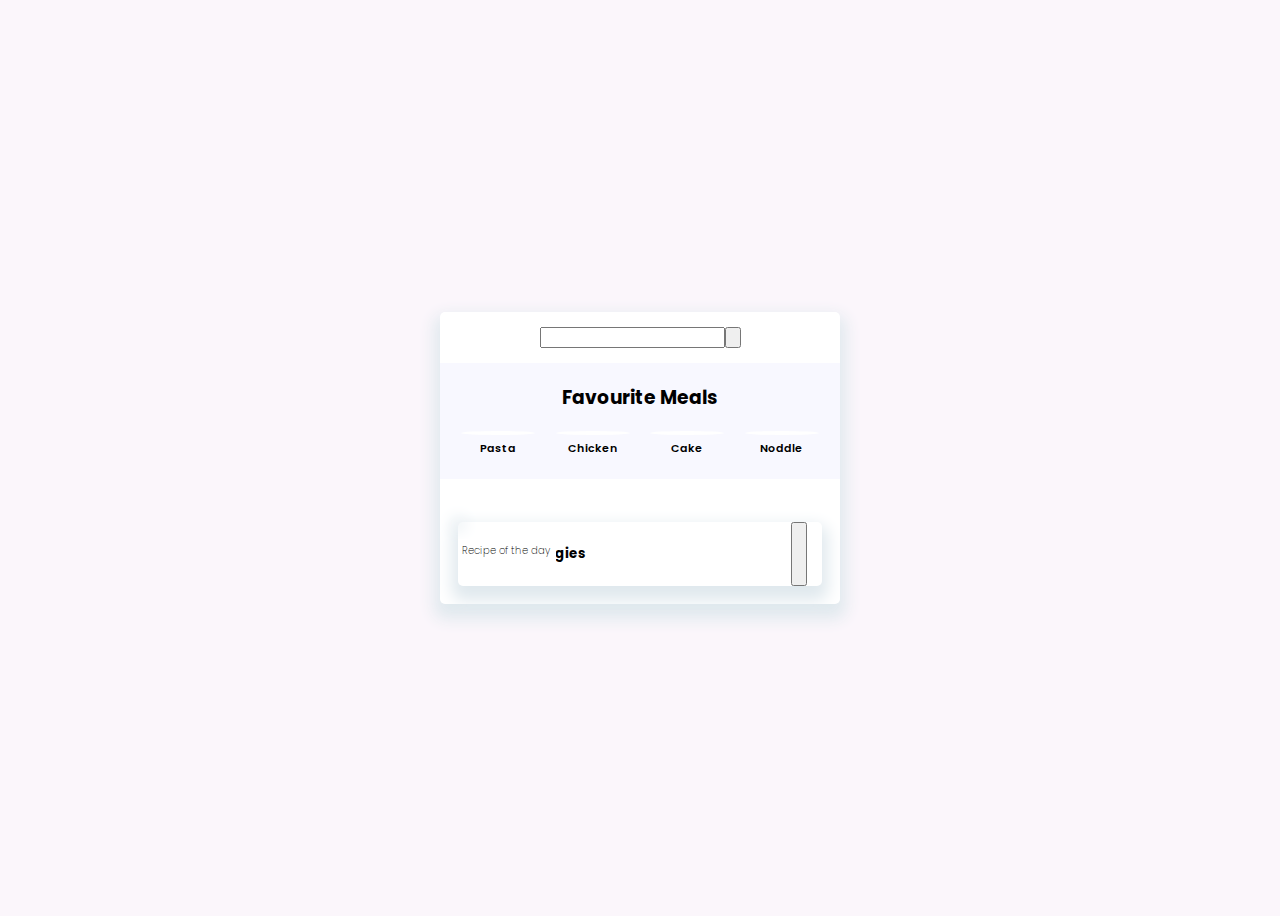
==== Project3/recipe-app/index.html @ bd345b2f "UI completed" ====
<!DOCTYPE html>
<html lang="en">
  <head>
    <meta charset="UTF-8" />
    <meta name="viewport" content="width=device-width, initial-scale=1.0" />
    <title>Document</title>
    <link rel="stylesheet" href="style.css" />
    <script src="script.js" defer></script>
  </head>
  <body>
    <div id="container">
      <div id="cover-items">
        <div id="header">
          <input type="text" />
          <button id="search"><i class="fas fa-search"></i></button>
        </div>
        <div id="fav-meals">
          <h3>Favourite Meals</h3>
          <ul>
            <li>
              <img
                src="https://www.themealdb.com//images//media//meals//utxqpt1511639216.jpg"
                alt=""
              />
              <p>Pasta</p>
            </li>
            <li>
              <img
                src="https:\/\/www.themealdb.com\/images\/media\/meals\/wai9bw1619788844.jpg"
                alt=""
              />
              <p>Chicken</p>
            </li>
            <li>
              <img
                src="https:\/\/www.themealdb.com\/images\/media\/meals\/quuxsx1511476154.jpg"
                alt=""
              />
              <p>Cake</p>
            </li>
            <li>
              <img
                src="https://www.themealdb.com/images/media/meals/llcbn01574260722.jpg/preview"
                alt=""
              />
              <p>Noddle</p>
            </li>
          </ul>
        </div>
        <div id="rondom-recipe">
          <p id="up-text">Recipe of the day</p>
          <img
            src="https://www.themealdb.com//images//media//meals//yqwtvu1487426027.jpg"
            alt=""
          />
          <div id="meal-desc">
            <h5>Veggie veggies</h5>
            <button><i class="fas fa-heart"></i></button>
          </div>
        </div>
      </div>
    </div>
  </body>
</html>
---- Project3/recipe-app/style.css ----
@import url("https://fonts.googleapis.com/css2?family=Poppins:wght@200;400;600&display=swap");

body {
  background-color: #fbf6fb;
  font-family: "Poppins", sans-serif;
}
#container {
  min-height: 100vh;
  display: flex;
  justify-content: center;
  align-items: center;
}
#header {
  display: flex;
  justify-content: center;
  margin: 15px;
}

#cover-items {
  width: 400px;
  background-color: white;
  box-shadow: 0px 9px 16px 6px #e0e9ee;
  border-radius: 5px;
}
#fav-meals {
  background-color: #f8f8ff;
  padding: 1px;
}
#fav-meals h3 {
  text-align: center;
}
#fav-meals ul {
  display: flex;
  padding: 0px;
  justify-content: space-evenly;
}
ul li {
  list-style-type: none;
}
li img {
  width: 70px;
  border: 2px solid white;
  border-radius: 50%;
  display: block;
}
li p {
  font-size: 11px;
  font-weight: 600;
  text-align: center;
  margin: 5px;
}
#rondom-recipe {
  position: relative;
  padding: 18px;
}
#rondom-recipe img {
  width: 100%;
  box-shadow: 0px 9px 16px 6px #e0e9ee;
  border-top-left-radius: 5px;
  border-top-right-radius: 5px;
}
#meal-desc {
  display: flex;
  justify-content: space-between;
  padding-left: 15px;
  padding-right: 15px;
  box-shadow: 0px 9px 16px 6px #e0e9ee;
  border-radius: 5px;
}
#up-text {
  position: absolute;
  top: 50px;
  width: 90px;
  background-color: white;
  font-size: 10px;
  padding: 4px;
  font-weight: 200;
  border-bottom-right-radius: 3px;
  border-top-right-radius: 3px;
}
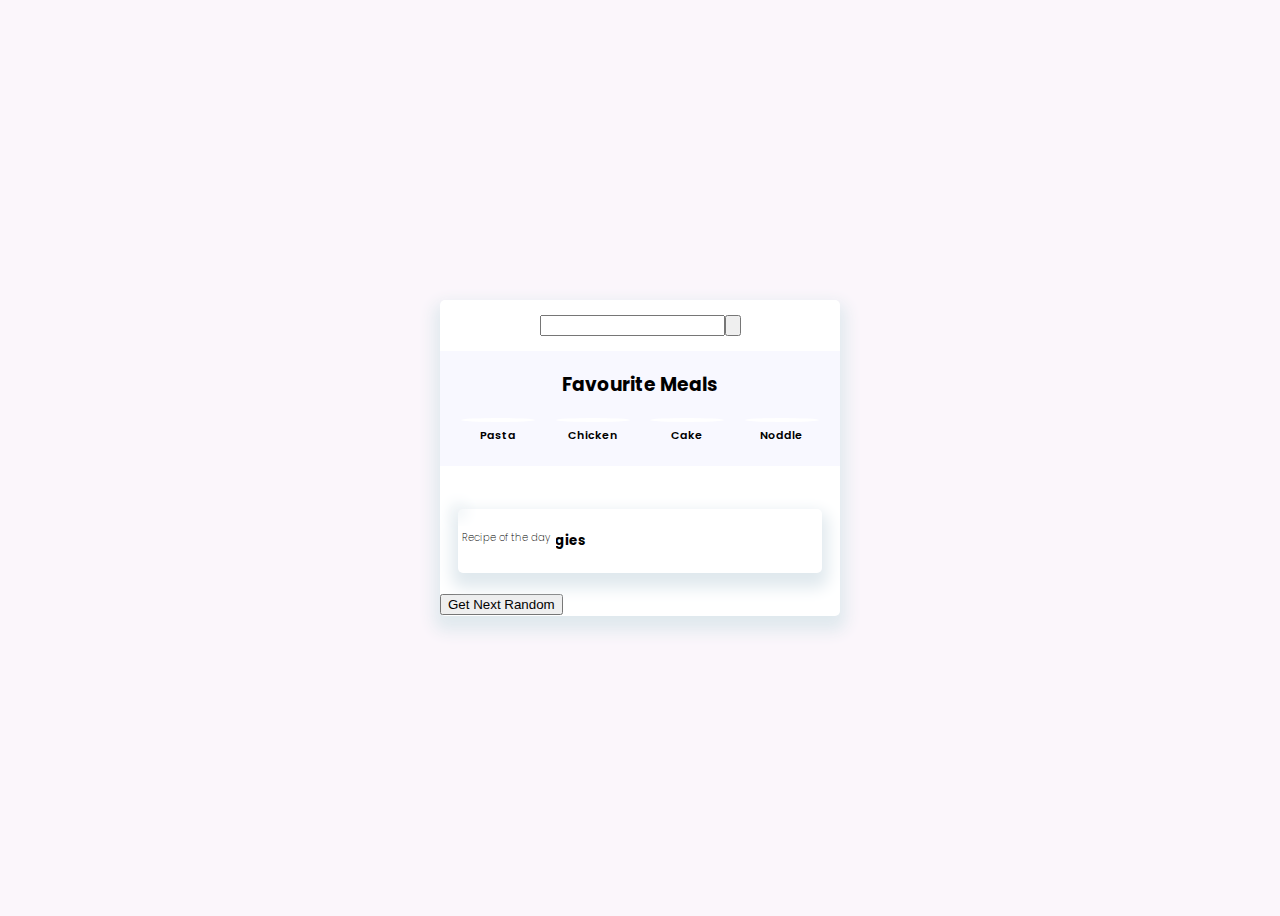
==== commit 8223465c: "Add simple JS functionality as sample" ====
--- a/Project3/recipe-app/index.html
+++ b/Project3/recipe-app/index.html
@@ -1,64 +1,53 @@
 <!DOCTYPE html>
 <html lang="en">
-  <head>
-    <meta charset="UTF-8" />
-    <meta name="viewport" content="width=device-width, initial-scale=1.0" />
-    <title>Document</title>
-    <link rel="stylesheet" href="style.css" />
-    <script src="script.js" defer></script>
-  </head>
-  <body>
-    <div id="container">
-      <div id="cover-items">
-        <div id="header">
-          <input type="text" />
-          <button id="search"><i class="fas fa-search"></i></button>
-        </div>
-        <div id="fav-meals">
-          <h3>Favourite Meals</h3>
-          <ul>
-            <li>
-              <img
-                src="https://www.themealdb.com//images//media//meals//utxqpt1511639216.jpg"
-                alt=""
-              />
-              <p>Pasta</p>
-            </li>
-            <li>
-              <img
-                src="https:\/\/www.themealdb.com\/images\/media\/meals\/wai9bw1619788844.jpg"
-                alt=""
-              />
-              <p>Chicken</p>
-            </li>
-            <li>
-              <img
-                src="https:\/\/www.themealdb.com\/images\/media\/meals\/quuxsx1511476154.jpg"
-                alt=""
-              />
-              <p>Cake</p>
-            </li>
-            <li>
-              <img
-                src="https://www.themealdb.com/images/media/meals/llcbn01574260722.jpg/preview"
-                alt=""
-              />
-              <p>Noddle</p>
-            </li>
-          </ul>
-        </div>
-        <div id="rondom-recipe">
-          <p id="up-text">Recipe of the day</p>
-          <img
-            src="https://www.themealdb.com//images//media//meals//yqwtvu1487426027.jpg"
-            alt=""
-          />
-          <div id="meal-desc">
-            <h5>Veggie veggies</h5>
-            <button><i class="fas fa-heart"></i></button>
-          </div>
+
+<head>
+  <meta charset="UTF-8" />
+  <meta name="viewport" content="width=device-width, initial-scale=1.0" />
+  <title>Document</title>
+  <link rel="stylesheet" href="style.css" />
+</head>
+
+<body>
+  <div id="container">
+    <div id="cover-items">
+      <div id="header">
+        <input type="text" />
+        <button id="search"><i class="fas fa-search"></i></button>
+      </div>
+      <div id="fav-meals">
+        <h3>Favourite Meals</h3>
+        <ul>
+          <li>
+            <img src="https://www.themealdb.com//images//media//meals//utxqpt1511639216.jpg" alt="" />
+            <p>Pasta</p>
+          </li>
+          <li>
+            <img src="https:\/\/www.themealdb.com\/images\/media\/meals\/wai9bw1619788844.jpg" alt="" />
+            <p>Chicken</p>
+          </li>
+          <li>
+            <img src="https:\/\/www.themealdb.com\/images\/media\/meals\/quuxsx1511476154.jpg" alt="" />
+            <p>Cake</p>
+          </li>
+          <li>
+            <img src="https://www.themealdb.com/images/media/meals/llcbn01574260722.jpg/preview" alt="" />
+            <p>Noddle</p>
+          </li>
+        </ul>
+      </div>
+      <div id="rondom-recipe">
+        <p id="up-text">Recipe of the day</p>
+        <img src="https://www.themealdb.com//images//media//meals//yqwtvu1487426027.jpg" alt="" />
+        <div id="meal-desc">
+          <h5>Veggie veggies</h5>
         </div>
       </div>
+      <button onclick="fetchRandomReceipt()"><i class="fas fa-heart"></i>Get Next Random</button>
     </div>
-  </body>
-</html>
+  </div>
+
+  <script defer src="script.js"></script>
+</body>
+
+</html>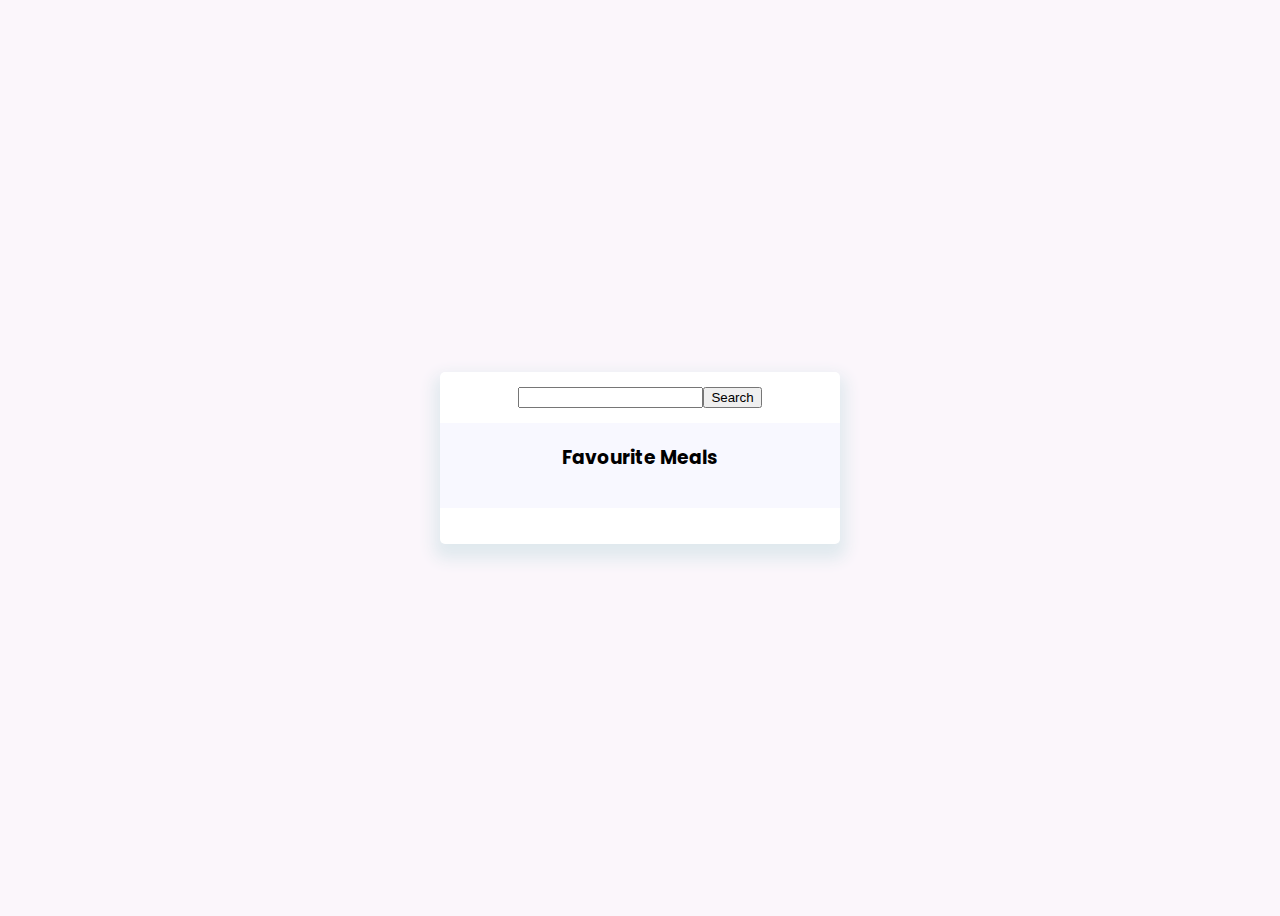
==== commit 13f174ef: "Recipe app mostly completed" ====
--- a/Project3/recipe-app/index.html
+++ b/Project3/recipe-app/index.html
@@ -1,53 +1,39 @@
 <!DOCTYPE html>
 <html lang="en">
+  <head>
+    <meta charset="UTF-8" />
+    <meta name="viewport" content="width=device-width, initial-scale=1.0" />
+    <title>Document</title>
+    <link
+      rel="stylesheet"
+      href="https://cdnjs.cloudflare.com/ajax/libs/font-awesome/4.7.0/css/font-awesome.min.css"
+    />
 
-<head>
-  <meta charset="UTF-8" />
-  <meta name="viewport" content="width=device-width, initial-scale=1.0" />
-  <title>Document</title>
-  <link rel="stylesheet" href="style.css" />
-</head>
+    <link rel="stylesheet" href="style.css" />
+  </head>
 
-<body>
-  <div id="container">
-    <div id="cover-items">
-      <div id="header">
-        <input type="text" />
-        <button id="search"><i class="fas fa-search"></i></button>
+  <body>
+    <div id="container">
+      <div id="cover-items">
+        <div id="header">
+          <input type="text" id="search-term" />
+          <button id="search">Search</i></button>
+        </div>
+        <div id="fav-meals">
+          <h3>Favourite Meals</h3>
+          <ul id="fav-meal-list"></ul>
+        </div>
+        <div id="recipes"></div>
       </div>
-      <div id="fav-meals">
-        <h3>Favourite Meals</h3>
-        <ul>
-          <li>
-            <img src="https://www.themealdb.com//images//media//meals//utxqpt1511639216.jpg" alt="" />
-            <p>Pasta</p>
-          </li>
-          <li>
-            <img src="https:\/\/www.themealdb.com\/images\/media\/meals\/wai9bw1619788844.jpg" alt="" />
-            <p>Chicken</p>
-          </li>
-          <li>
-            <img src="https:\/\/www.themealdb.com\/images\/media\/meals\/quuxsx1511476154.jpg" alt="" />
-            <p>Cake</p>
-          </li>
-          <li>
-            <img src="https://www.themealdb.com/images/media/meals/llcbn01574260722.jpg/preview" alt="" />
-            <p>Noddle</p>
-          </li>
-        </ul>
-      </div>
-      <div id="rondom-recipe">
-        <p id="up-text">Recipe of the day</p>
-        <img src="https://www.themealdb.com//images//media//meals//yqwtvu1487426027.jpg" alt="" />
-        <div id="meal-desc">
-          <h5>Veggie veggies</h5>
+      <div class="popup-container hidden" id="meal-popup">
+        <div class="popup">
+          <button id="close-popup">
+            <i class="fa fa-times"></i>
+          </button>
+          <div class="meal-info" id="meal-info"></div>
         </div>
       </div>
-      <button onclick="fetchRandomReceipt()"><i class="fas fa-heart"></i>Get Next Random</button>
     </div>
-  </div>
-
-  <script defer src="script.js"></script>
-</body>
-
-</html>+    <script src="script.js"></script>
+  </body>
+</html>
--- a/Project3/recipe-app/style.css
+++ b/Project3/recipe-app/style.css
@@ -15,7 +15,9 @@
   justify-content: center;
   margin: 15px;
 }
-
+img {
+  width: 100%;
+}
 #cover-items {
   width: 400px;
   background-color: white;
@@ -34,8 +36,9 @@
   padding: 0px;
   justify-content: space-evenly;
 }
-ul li {
+#fav-meal-list li {
   list-style-type: none;
+  cursor: pointer;
 }
 li img {
   width: 70px;
@@ -49,19 +52,21 @@
   text-align: center;
   margin: 5px;
 }
-#rondom-recipe {
+#recipes {
   position: relative;
   padding: 18px;
 }
-#rondom-recipe img {
+#recipes img {
   width: 100%;
   box-shadow: 0px 9px 16px 6px #e0e9ee;
   border-top-left-radius: 5px;
   border-top-right-radius: 5px;
+  cursor: pointer;
 }
 #meal-desc {
   display: flex;
   justify-content: space-between;
+  align-items: center;
   padding-left: 15px;
   padding-right: 15px;
   box-shadow: 0px 9px 16px 6px #e0e9ee;
@@ -78,3 +83,46 @@
   border-bottom-right-radius: 3px;
   border-top-right-radius: 3px;
 }
+#heart-button {
+  cursor: pointer;
+}
+.hidden {
+  display: none;
+}
+.popup-container {
+  background-color: rgba(0, 0, 0, 0.5);
+  display: flex;
+  align-items: center;
+  justify-content: center;
+  position: fixed;
+  top: 0;
+  left: 0;
+  right: 0;
+  bottom: 0;
+}
+.popup-container.hidden {
+  opacity: 0;
+  pointer-events: none;
+}
+.popup {
+  background-color: white;
+  border-radius: 5px;
+  padding: 0 2rem;
+  position: relative;
+  max-height: 100vh;
+  overflow: auto;
+  max-width: 400px;
+  width: 100%;
+}
+.popup .close-popup {
+  background-color: transparent;
+  border: none;
+  cursor: pointer;
+  font-size: 1.5rem;
+  position: absolute;
+  top: 1rem;
+  right: 1rem;
+}
+.mail-info h1 {
+  text-align: center;
+}
